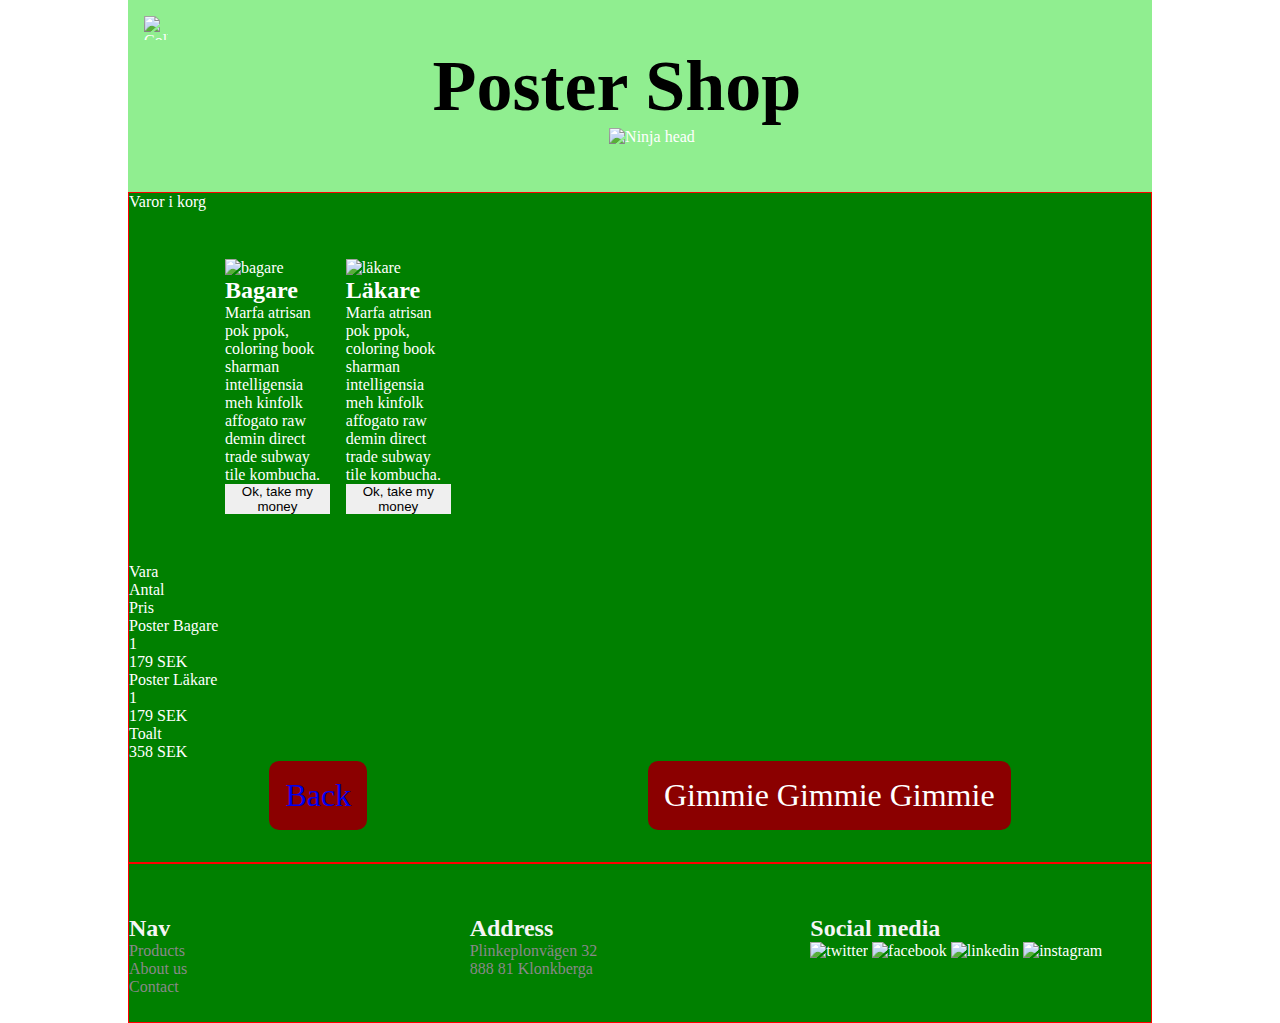
==== checkout-grid.html @ e8e69d87 "Grid: Add checkout html and fix checkout buttons" ====
<!DOCTYPE html>
<html lang="en">
  <head>
    <meta charset="UTF-8" />
    <meta name="viewport" content="width=device-width, initial-scale=1.0" />
    <link rel="stylesheet" href="css/custom-display.css" />
    <link rel="stylesheet" href="css/css-grid.css" />
    <link rel="stylesheet" href="css/checkout-display.css" />
    <title>Poster Shop Checkout</title>
  </head>

  <body class="body">
    <header class="header">
      <img
        class="collapsed-menu"
        src="assets/navicon.svg"
        alt="Collapsed menu"
      />
      <figure class="empty-figure"></figure>
      <h1 class="header-text">Poster Shop</h1>
      <figure class="ninja-figure">
        <img
          class="ninja-head-image"
          src="assets/ninjahead.svg"
          alt="Ninja head"
        />
      </figure>
    </header>

    <main class="main">
      <div class="main-header-layout">
        <article class="header-text">Varor i korg</article>
      </div>
      <div class="cards">
        <div class="cart-card">
          <figure class="cart-card-figure">
            <img class="cart-image" src="assets/char-10.png" alt="bagare" />
          </figure>
          <h2 class="cart-card-title">Bagare</h2>
          <article class="cart-card-description">
            Marfa atrisan pok ppok, coloring book sharman intelligensia meh
            kinfolk affogato raw demin direct trade subway tile kombucha.
          </article>
          <button class="cart-card-button">Ok, take my money</button>
        </div>

        <div class="cart-card">
          <figure class="cart-card-figure">
            <img class="cart-image" src="assets/char-11.png" alt="läkare" />
          </figure>
          <h2 class="cart-card-title">Läkare</h2>
          <article class="cart-card-description">
            Marfa atrisan pok ppok, coloring book sharman intelligensia meh
            kinfolk affogato raw demin direct trade subway tile kombucha.
          </article>
          <button class="cart-card-button">Ok, take my money</button>
        </div>
      </div>
      <div class="table-layout">
        <div class="table-header">
          <p>Vara</p>
          <p>Antal</p>
          <p>Pris</p>
        </div>
        <div class="table-line">
          <p>Poster Bagare</p>
          <p>1</p>
          <p>179 SEK</p>
        </div>
        <div class="table-line">
          <p>Poster Läkare</p>
          <p>1</p>
          <p>179 SEK</p>
        </div>
        <div class="line"></div>
        <div class="table-line">
          <p>Toalt</p>
          <p></p>
          <p>358 SEK</p>
        </div>
      </div>
      <div class="checkout-back-container">
        <a href="index-grid.html" class="checkout-button"> Back </a>
        <p class="checkout-button">Gimmie Gimmie Gimmie</p>
      </div>
    </main>

    <footer class="footer">
      <div class="footer-col">
        <h2 class="footer-header">Nav</h2>
        <div class="footer-text">Products</div>
        <div class="footer-text">About us</div>
        <div class="footer-text">Contact</div>
      </div>
      <div class="footer-col">
        <h2 class="footer-header">Address</h2>
        <div class="footer-text">Plinkeplonvägen 32</div>
        <div class="footer-text">888 81 Klonkberga</div>
      </div>
      <div class="footer-col">
        <h2 class="footer-header">Social media</h2>
        <div class="social">
          <img class="social-img" src="assets/logo-twitter.svg" alt="twitter" />
          <img
            class="social-img"
            src="assets/logo-facebook.svg"
            alt="facebook"
          />
          <img
            class="social-img"
            src="assets/logo-linkedin.svg"
            alt="linkedin"
          />
          <img
            class="social-img"
            src="assets/logo-instagram.svg"
            alt="instagram"
          />
        </div>
      </div>
    </footer>
  </body>
</html>
---- css/custom-display.css ----
* {
  margin: 0;
  padding: 0;
  border: 0;
  /* position: fixed;
  left: 0;
  right: 0;
  top: 0; */
}

.grid-item,
header,
main,
footer {
  background: green;
  color: white;
  border: 1px solid red;
}

/* .body { */
/* background-color: black; */
/* } */

.body .header {
  background-color: lightgreen;

  padding: 0;
  margin: 0;
  border: 0;
}

.body .header .collapsed-menu {
  width: 1.5rem;
  height: 1.5rem;

  position: relative;
  top: 1rem;
  left: 1rem;
}

.body .header .empty-figure {
  grid-area: elem1;

  bottom: 0;
}

.body .header .header-text {
  font-size: 4.5rem;
  color: black;
  grid-area: elem2;

  padding: 0;
  margin: 0;
  bottom: 0;
  left: 50%;
  right: 50%;
}

.body .header .ninja-figure {
  display: flex;
  justify-content: center;
  align-self: self-end;

  grid-area: elem3;
  padding: 0;
  margin: 0;
}

.ninja-head-image {
  height: 4rem;
  margin: 0;
  bottom: 0;
}

.body .main .checkout-container {
  /* display: flex;
  justify-content: center; */

  display: grid;
  justify-content: right;
  margin-bottom: 2rem;

  /* margin-inline-start: 2rem; */
}

.body .main .checkout-back-container {
  /* display: flex;
  justify-content: space-between; */

  display: grid;
  grid-template-columns: max-content max-content;
  grid-template-rows: 100%;

  justify-content: space-around;

  margin-bottom: 2rem;
  /* margin-inline-start: 2rem; */
}

.body .main .checkout-container .checkout-button,
.body .main .checkout-back-container .checkout-button {
  background-color: darkred;
  font-size: 2rem;
  padding: 1rem;
  margin-inline: 1.4rem;
  /* margin-bottom: 4rem; */
  border-radius: 10px;
  text-decoration: none;
}

.body .footer .footer-header {
  /* padding-bottom: 0.3rem; */
  color: whitesmoke;
  /* padding-top: 2rem; */
}

.body .footer .footer-text {
  color: #898989;
}

.body .footer .social {
  /* display: flex;
  gap: 0.15rem; */
  padding-bottom: 2rem;
}

.body .footer .social-img {
  height: 1.4rem;
}
---- css/css-grid.css ----
html,
body {
  height: 100%;
}

.body {
  display: grid;
  grid-template-columns: 10% auto 10%;
  grid-template-rows: 12rem auto 10rem;

  /* grid-row-start: 1;
  grid-row-end: 2; */
}

.header {
  display: grid;
  grid-template-rows: 1fr 1fr 1fr;
  grid-template-areas:
    ". . . . elem1 . . . ."
    ". . . . elem2 . . . ."
    ". . . . elem3 . . . .";

  /* grid-template-columns: 1fr 1fr 1fr;
  grid-template-rows: 1fr 1fr 1fr; */
}

/* header { */
/* grid-column-start: 2;
  grid-column-end: 2; */
/* } */

.body .main {
  display: grid;
  grid-template-columns: 100%;
  grid-template-rows: 1fp 1fp 10rem;
}

.body .main .cards {
  /* display: flex;
  justify-content: start;
  flex-wrap: wrap;
  gap: 1rem; */

  display: grid;
  grid-template-columns: repeat(
    auto-fill,
    minmax(100px, 1fr)
  ); /* see notes below */
  grid-gap: 1em;

  margin-block: 3rem;
  margin-inline: 6rem;
}

header,
main,
footer {
  grid-column-start: 2;
  grid-column-end: 2;
}

.body .footer {
  display: grid;
  grid-template-columns: 1fr 1fr 1fr;
  grid-template-rows: 10% auto 10%;

  padding-top: 5%;
  /* padding-bottom: 6rem; */
  /* grid-column-start: 2;
  grid-column-end: 4; */

  /* display: grid;
  grid-template-columns: 10% 1fr 1fr 1fr 10%;
  grid-template-rows: 100%; */

  /* grid-column-start: 2;
  grid-column-end: 4; */

  /* justify-content: center;
  align-content: center; */
}

.body .footer .footer-col {
  /* display: grid;
  grid-template-columns: 1fr;
  grid-template-rows: 1fr 1fr 1fr 1fr; */

  /* padding: 4rem; */
  /* grid-template-rows: 1fr 1fr 1fr 1fr 1fr 1fr;
  grid-template-areas:
    ". . . . . . . . . . . ."
    ". . . elem1 . . ."
    ". . . elem2 . . ."
    ". . . elem3 . . ."
    ". . . elem4 . . ."
    ". . . . . . . . . . . ."; */

  /* display: flex;
  justify-content: start;
  align-items: center;
  flex-direction: column; */
}
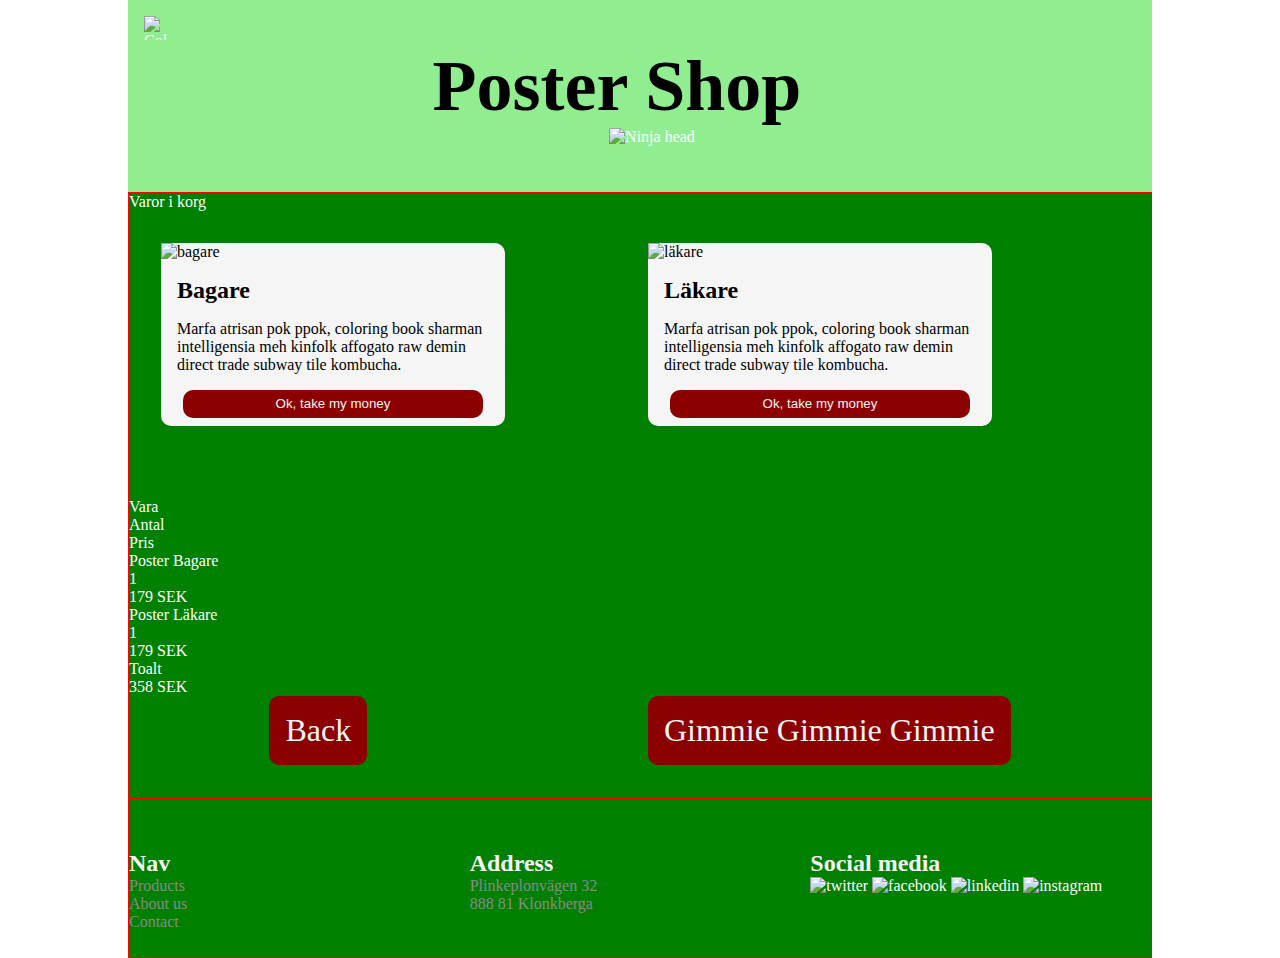
==== commit 7d576afc: "Working card layout, still using flex for card" ====
--- a/checkout-grid.html
+++ b/checkout-grid.html
@@ -31,7 +31,7 @@
       <div class="main-header-layout">
         <article class="header-text">Varor i korg</article>
       </div>
-      <div class="cards">
+      <div class="cart-cards">
         <div class="cart-card">
           <figure class="cart-card-figure">
             <img class="cart-image" src="assets/char-10.png" alt="bagare" />
--- a/css/custom-display.css
+++ b/css/custom-display.css
@@ -72,6 +72,55 @@
   bottom: 0;
 }
 
+.body .main .cards .card .card-figure .image {
+  max-width: 14rem;
+}
+
+.body .main .cards .card .title {
+  padding-inline: 1rem;
+}
+
+.body .main .cards .card .description {
+  padding-inline: 1rem;
+}
+
+.body .main .cards .card .card-button {
+  background-color: darkred;
+  color: whitesmoke;
+  padding: 0.4rem;
+  margin-inline: 1rem;
+  border-radius: 10px;
+}
+
+.body .main .cards .card.display-none {
+  display: none;
+}
+
+.body .main .cart-cards .cart-card .cart-image {
+  width: 100%;
+}
+
+.body .main .cart-cards .cart-card .cart-card-title {
+  padding-inline: 1rem;
+  color: black;
+}
+
+.body .main .cart-cards .cart-card .cart-card-description {
+  padding-inline: 1rem;
+  color: black;
+}
+
+.body .main .cart-cards .cart-card .cart-card-button {
+  background-color: darkred;
+  color: whitesmoke;
+  padding: 0.4rem;
+  margin-inline: 1.4rem;
+  border-radius: 10px;
+  margin-bottom: 0.5rem;
+  /* display: grid;
+  justify-content: center; */
+}
+
 .body .main .checkout-container {
   /* display: flex;
   justify-content: center; */
@@ -100,6 +149,7 @@
 .body .main .checkout-container .checkout-button,
 .body .main .checkout-back-container .checkout-button {
   background-color: darkred;
+  color: whitesmoke;
   font-size: 2rem;
   padding: 1rem;
   margin-inline: 1.4rem;
--- a/css/css-grid.css
+++ b/css/css-grid.css
@@ -44,12 +44,78 @@
   display: grid;
   grid-template-columns: repeat(
     auto-fill,
-    minmax(100px, 1fr)
+    minmax(14rem, 1fr)
   ); /* see notes below */
   grid-gap: 1em;
 
-  margin-block: 3rem;
-  margin-inline: 6rem;
+  /* display: grid; */
+  /* grid-template-columns: repeat( */
+  /* auto-fill, auto-fit,
+    1fr minmax(100px, 1fp) */
+  /* ); see notes below */
+  grid-gap: 1em;
+
+  margin: 2rem;
+  /* margin-block: 3rem;
+  margin-inline: 6rem; */
+}
+
+.body .main .cart-cards {
+  /* display: flex;
+  justify-content: start;
+  flex-wrap: wrap;
+  gap: 1rem; */
+
+  display: grid;
+  grid-template-columns: repeat(
+    auto-fill,
+    minmax(21.5rem, 1fr)
+  ); /* see notes below */
+  grid-gap: 1em;
+
+  /* display: grid; */
+  /* grid-template-columns: repeat( */
+  /* auto-fill, auto-fit,
+    1fr minmax(100px, 1fp) */
+  /* ); see notes below */
+  grid-gap: 1em;
+
+  margin: 2rem;
+  /* margin-block: 3rem;
+  margin-inline: 6rem; */
+}
+
+.body .main .cards .card {
+  display: flex;
+  align-items: start;
+  flex-direction: column;
+  gap: 1rem;
+
+  background-color: black;
+  max-height: 27rem;
+  max-width: 14rem;
+  border-radius: 10px;
+  margin-bottom: 2.5rem;
+}
+
+.body .main .cart-cards .cart-card {
+  /* display: flex;
+  align-items: start;
+  flex-direction: column;
+  justify-content: space-between;
+  gap: 0.5rem; */
+
+  display: grid;
+  grid-template-columns: 1fp;
+  grid-template-rows: 1fp 1fp 1fp 1fp;
+  grid-gap: 1em;
+
+  color: black;
+  background-color: whitesmoke;
+  max-height: 33rem;
+  max-width: 21.5rem;
+  border-radius: 10px;
+  margin-bottom: 2.5rem;
 }
 
 header,
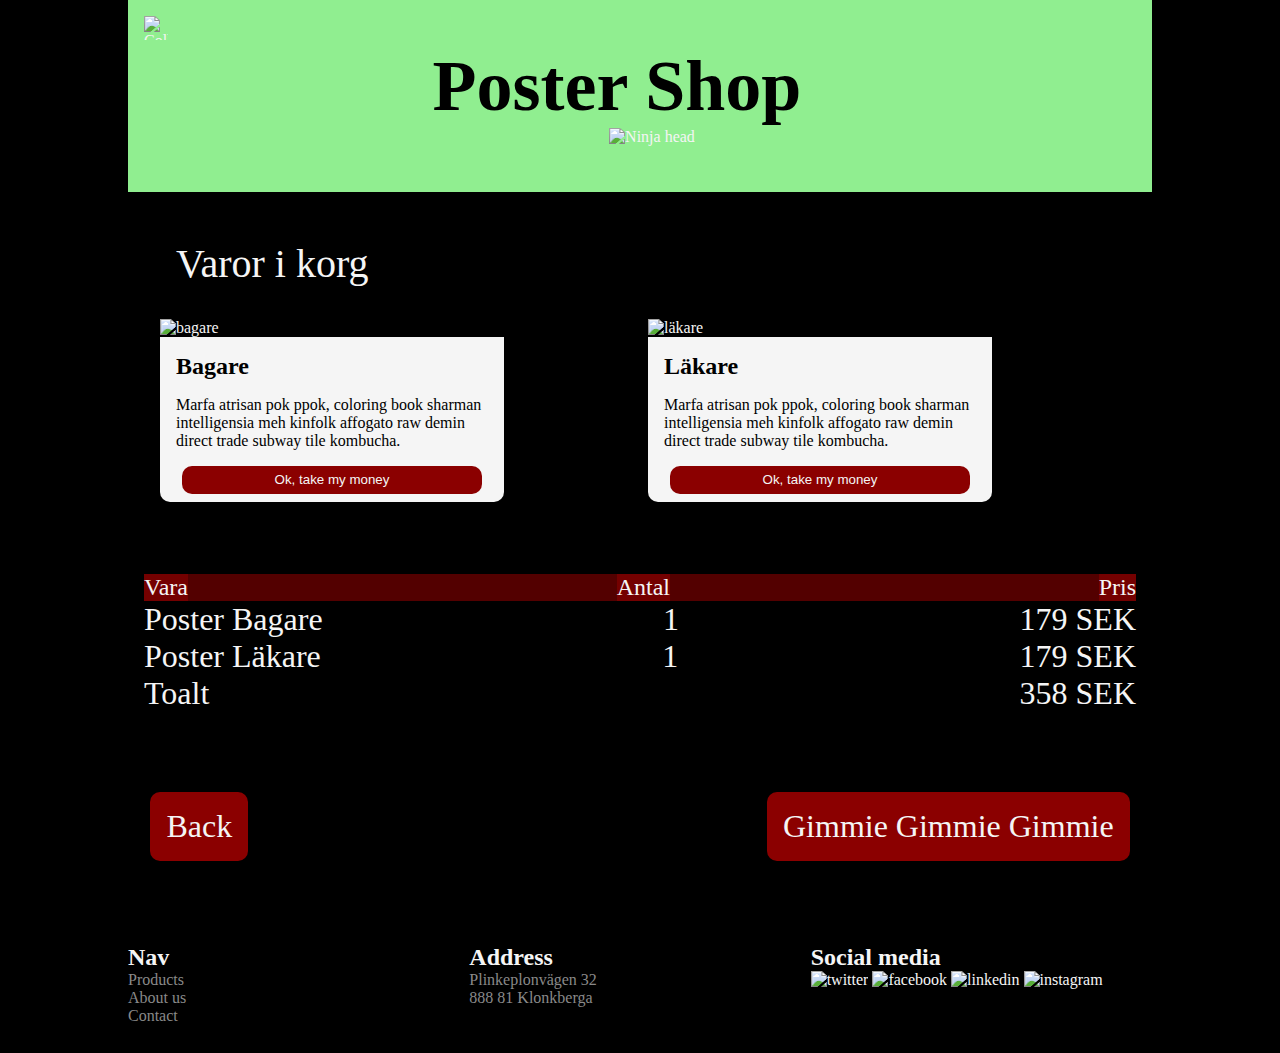
==== commit 45e4f319: "Fix table in checkout" ====
--- a/checkout-grid.html
+++ b/checkout-grid.html
@@ -58,9 +58,9 @@
       </div>
       <div class="table-layout">
         <div class="table-header">
-          <p>Vara</p>
-          <p>Antal</p>
-          <p>Pris</p>
+          <p class="table-header-text">Vara</p>
+          <p class="table-header-text">Antal</p>
+          <p class="table-header-text">Pris</p>
         </div>
         <div class="table-line">
           <p>Poster Bagare</p>
--- a/css/custom-display.css
+++ b/css/custom-display.css
@@ -2,20 +2,22 @@
   margin: 0;
   padding: 0;
   border: 0;
+  background-color: black;
+  color: whitesmoke;
   /* position: fixed;
   left: 0;
   right: 0;
   top: 0; */
 }
 
-.grid-item,
+/* .grid-item,
 header,
 main,
 footer {
   background: green;
   color: white;
   border: 1px solid red;
-}
+} */
 
 /* .body { */
 /* background-color: black; */
@@ -30,6 +32,7 @@
 }
 
 .body .header .collapsed-menu {
+  background-color: lightgreen;
   width: 1.5rem;
   height: 1.5rem;
 
@@ -39,12 +42,14 @@
 }
 
 .body .header .empty-figure {
+  background-color: lightgreen;
   grid-area: elem1;
 
   bottom: 0;
 }
 
 .body .header .header-text {
+  background-color: lightgreen;
   font-size: 4.5rem;
   color: black;
   grid-area: elem2;
@@ -57,6 +62,7 @@
 }
 
 .body .header .ninja-figure {
+  background-color: lightgreen;
   display: flex;
   justify-content: center;
   align-self: self-end;
@@ -67,6 +73,7 @@
 }
 
 .ninja-head-image {
+  background-color: lightgreen;
   height: 4rem;
   margin: 0;
   bottom: 0;
@@ -89,6 +96,7 @@
   color: whitesmoke;
   padding: 0.4rem;
   margin-inline: 1rem;
+  margin-bottom: 1rem;
   border-radius: 10px;
 }
 
@@ -101,11 +109,13 @@
 }
 
 .body .main .cart-cards .cart-card .cart-card-title {
+  background-color: whitesmoke;
   padding-inline: 1rem;
   color: black;
 }
 
 .body .main .cart-cards .cart-card .cart-card-description {
+  background-color: whitesmoke;
   padding-inline: 1rem;
   color: black;
 }
@@ -140,7 +150,7 @@
   grid-template-columns: max-content max-content;
   grid-template-rows: 100%;
 
-  justify-content: space-around;
+  justify-content: space-between;
 
   margin-bottom: 2rem;
   /* margin-inline-start: 2rem; */
--- a/css/css-grid.css
+++ b/css/css-grid.css
@@ -86,16 +86,21 @@
 }
 
 .body .main .cards .card {
-  display: flex;
+  /* display: flex;
   align-items: start;
   flex-direction: column;
-  gap: 1rem;
+  gap: 1rem; */
+  display: grid;
+  grid-template-columns: 1fp;
+  grid-template-rows: 1fp 1fp 1fp 1fp;
+  grid-gap: 1em;
 
   background-color: black;
   max-height: 27rem;
   max-width: 14rem;
   border-radius: 10px;
   margin-bottom: 2.5rem;
+  border-bottom: 1rem;
 }
 
 .body .main .cart-cards .cart-card {
--- a/css/checkout-display.css
+++ b/css/checkout-display.css
@@ -0,0 +1,52 @@
+.body .main .main-header-layout {
+  margin-left: 3rem;
+  margin-top: 3rem;
+}
+
+.body .main .main-header-layout .header-text {
+  font-size: 2.5rem;
+}
+
+.body .main .cards {
+  margin-left: 3rem;
+  margin-right: 6rem;
+}
+
+.body .main .table-layout {
+  /* display: flex;
+  justify-content: start;
+  flex-direction: column; */
+  display: grid;
+  grid-template-columns: 1fp 1fp 1fp;
+  grid-template-rows: 1fp 1fp 1fp 1fp;
+  /* grid-gap: 1em; */
+
+  margin-inline: 1rem;
+  margin-bottom: 5rem;
+}
+
+.body .main .table-layout .table-header {
+  display: flex;
+  justify-content: space-between;
+  flex-wrap: wrap;
+
+  font-size: 1.5rem;
+  background-color: rgba(139, 0, 0, 0.6);
+}
+
+.body .main .table-layout .table-line {
+  display: flex;
+  justify-content: space-between;
+  flex-wrap: wrap;
+
+  font-size: 2rem;
+}
+
+.body .main .table-layout .table-line .line {
+  height: 0.2rem;
+  background-color: rgb(115, 115, 115);
+}
+
+.table-header-text {
+  background-color: rgba(139, 0, 0, 0.6);
+}
